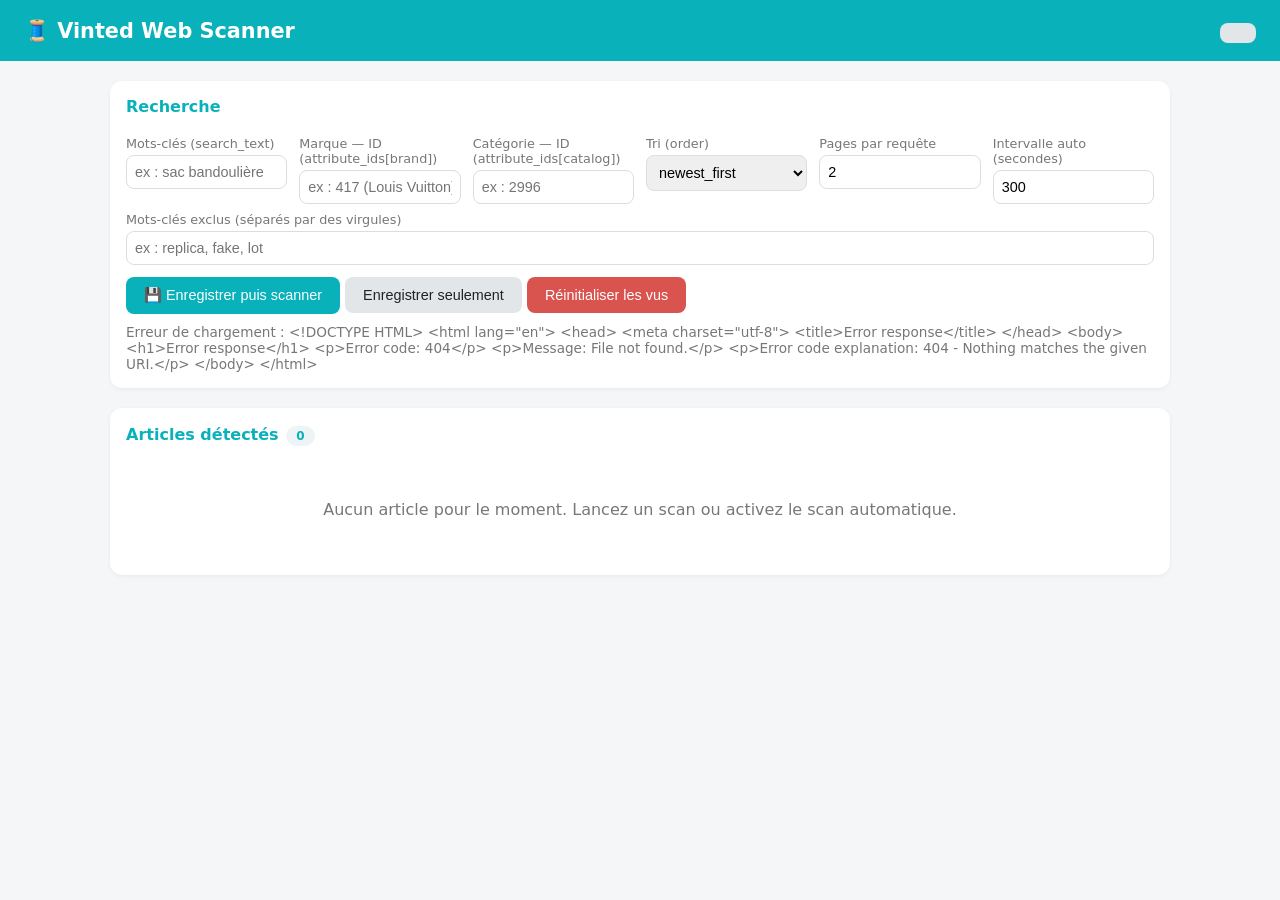
==== app/templates/index.html @ 8cfb75b5 "init premier commit" ====
<!DOCTYPE html>
<html lang="fr">
<head>
<meta charset="utf-8">
<meta name="viewport" content="width=device-width, initial-scale=1">
<title>Vinted Web Scanner</title>
<style>
  :root { --teal:#09b1ba; --bg:#f4f6f8; --card:#fff; --text:#222; --muted:#777; }
  * { box-sizing:border-box; }
  body { font-family:system-ui,sans-serif; margin:0; background:var(--bg); color:var(--text); }
  header { background:var(--teal); color:#fff; padding:18px 24px; display:flex; align-items:center; justify-content:space-between; }
  header h1 { margin:0; font-size:1.3rem; }
  .wrap { max-width:1100px; margin:0 auto; padding:20px; }
  .panel { background:var(--card); border-radius:12px; padding:16px; margin-bottom:20px; box-shadow:0 1px 4px rgba(0,0,0,.06); }
  .panel h2 { margin:0 0 12px; font-size:1rem; color:var(--teal); }
  label { display:block; font-size:.8rem; color:var(--muted); margin:8px 0 4px; }
  input, select { width:100%; padding:8px; border:1px solid #ddd; border-radius:8px; font-size:.9rem; }
  .row { display:grid; grid-template-columns:repeat(auto-fit,minmax(160px,1fr)); gap:12px; }
  button { background:var(--teal); color:#fff; border:0; border-radius:8px; padding:10px 18px; font-size:.9rem; cursor:pointer; margin-top:12px; }
  button.secondary { background:#e2e6e9; color:var(--text); }
  button.danger { background:#d9534f; }
  .status { font-size:.85rem; color:var(--muted); margin-top:10px; }
  .grid { display:grid; grid-template-columns:repeat(auto-fill,minmax(200px,1fr)); gap:16px; }
  .item { background:var(--card); border-radius:12px; overflow:hidden; box-shadow:0 1px 4px rgba(0,0,0,.08); text-decoration:none; color:inherit; display:block; transition:transform .1s; }
  .item:hover { transform:translateY(-2px); }
  .item img { width:100%; aspect-ratio:1; object-fit:cover; background:#eee; display:block; }
  .item .body { padding:10px 12px 14px; }
  .item .title { font-size:.85rem; line-height:1.25; height:2.5em; overflow:hidden; margin:0 0 6px; }
  .item .price { font-weight:700; color:var(--teal); font-size:.95rem; }
  .item .meta { font-size:.75rem; color:var(--muted); margin-top:4px; }
  .badge { display:inline-block; background:#ffe08a; color:#7a5200; font-size:.7rem; font-weight:700; padding:2px 8px; border-radius:99px; margin-bottom:6px; }
  .empty { text-align:center; color:var(--muted); padding:40px 0; }
  .chips span { display:inline-block; background:#eef4f5; border-radius:99px; padding:3px 10px; font-size:.75rem; margin:2px; }
</style>
</head>
<body>
<header>
  <h1>🧵 Vinted Web Scanner</h1>
  <div>
    <span id="autoStatus" style="font-size:.85rem"></span>
    <button class="secondary" style="margin:0 0 0 12px" onclick="toggleAuto()" id="autoBtn"></button>
  </div>
</header>
<div class="wrap">

  <div class="panel">
    <h2>Recherche</h2>
    <div class="row">
      <div>
        <label>Mots-clés (search_text)</label>
        <input id="searchText" placeholder="ex : sac bandoulière">
      </div>
      <div>
        <label>Marque — ID (attribute_ids[brand])</label>
        <input id="brand" placeholder="ex : 417 (Louis Vuitton)">
      </div>
      <div>
        <label>Catégorie — ID (attribute_ids[catalog])</label>
        <input id="catalog" placeholder="ex : 2996">
      </div>
      <div>
        <label>Tri (order)</label>
        <select id="order">
          <option value="newest_first">newest_first</option>
          <option value="relevance">relevance</option>
          <option value="price_low_to_high">price_low_to_high</option>
          <option value="price_high_to_low">price_high_to_low</option>
        </select>
      </div>
      <div>
        <label>Pages par requête</label>
        <input id="pages" type="number" min="1" max="10" value="2">
      </div>
      <div>
        <label>Intervalle auto (secondes)</label>
        <input id="interval" type="number" min="60" step="10" value="300">
      </div>
    </div>
    <div>
      <label>Mots-clés exclus (séparés par des virgules)</label>
      <input id="excluded" placeholder="ex : replica, fake, lot">
    </div>
    <button onclick="saveAndScan()">💾 Enregistrer puis scanner</button>
    <button class="secondary" onclick="saveConfig()">Enregistrer seulement</button>
    <button class="danger" onclick="resetState()">Réinitialiser les vus</button>
    <div class="status" id="status"></div>
  </div>

  <div class="panel">
    <h2>Articles détectés <span class="chips"><span id="itemCount">0</span></span></h2>
    <div id="results" class="grid"></div>
    <div id="emptyMsg" class="empty">Aucun article pour le moment. Lancez un scan ou activez le scan automatique.</div>
  </div>

</div>
<script>
const $ = id => document.getElementById(id);

async function api(path, opts) {
  const r = await fetch(path, opts);
  if (!r.ok) throw new Error(await r.text());
  return r.json();
}

async function loadConfig() {
  const c = await api('/api/config');
  const q = (c.queries && c.queries[0]) || {};
  $('searchText').value = q['search_text'] || '';
  $('brand').value = q['attribute_ids[brand]'] || '';
  $('catalog').value = q['attribute_ids[catalog]'] || '';
  $('order').value = q['order'] || 'newest_first';
  $('pages').value = c.pages || 2;
  $('interval').value = c.interval_seconds || 300;
  $('excluded').value = (c.excluded_keywords || []).join(', ');
  updateAuto(c.auto_running);
}

function buildConfig() {
  return {
    queries: [{
      'search_text': $('searchText').value.trim(),
      'attribute_ids[brand]': $('brand').value.trim(),
      'attribute_ids[catalog]': $('catalog').value.trim(),
      'order': $('order').value,
    }],
    pages: parseInt($('pages').value) || 2,
    interval_seconds: parseInt($('interval').value) || 300,
    excluded_keywords: $('excluded').value.split(',').map(s => s.trim()).filter(Boolean),
  };
}

async function saveConfig() {
  const c = await api('/api/config', {
    method: 'POST',
    headers: { 'Content-Type': 'application/json' },
    body: JSON.stringify(buildConfig()),
  });
  $('status').textContent = 'Configuration enregistrée ✅';
  updateAuto(c.auto_running);
}

async function saveAndScan() {
  await saveConfig();
  $('status').textContent = 'Scan en cours…';
  try {
    const r = await api('/api/scan', { method: 'POST' });
    $('status').textContent = r.ok
      ? `Scan terminé : ${r.new_items} nouveaux articles`
      : `Erreur : ${r.error}`;
  } catch (e) { $('status').textContent = 'Erreur : ' + e.message; }
  loadItems();
}

async function toggleAuto() {
  const c = await api('/api/config');
  const action = c.auto_running ? 'stop' : 'start';
  const r = await api('/api/auto/' + action, { method: 'POST' });
  updateAuto(r.auto_running);
}

function updateAuto(on) {
  $('autoStatus').textContent = on ? 'Scan auto actif' : 'Scan auto arrêté';
  $('autoBtn').textContent = on ? '⏸ Arrêter le scan auto' : '▶ Démarrer le scan auto';
}

async function resetState() {
  if (!confirm('Vider la liste des articles vus ? Le prochain scan considérera tout comme nouveau.')) return;
  await api('/api/reset', { method: 'POST' });
  loadItems();
}

function esc(s) { const d = document.createElement('div'); d.textContent = s ?? ''; return d.innerHTML; }

async function loadItems() {
  try {
    const r = await api('/api/items');
    $('itemCount').textContent = r.items.length + ' article(s)';
    $('emptyMsg').style.display = r.items.length ? 'none' : 'block';
    $('results').innerHTML = r.items.map((it, i) => `
      <a class="item" href="${esc(it.url)}" target="_blank" rel="noopener">
        ${it.image ? `<img src="${esc(it.image)}" loading="lazy" alt="">` : ''}
        <div class="body">
          ${i < 3 ? '<span class="badge">NOUVEAU</span>' : ''}
          <p class="title">${esc(it.title)}</p>
          <div class="price">${it.price != null ? it.price.toFixed(2).replace('.', ',') : '?'} €
            ${it.total_price != null ? `<span style="font-weight:400;color:#777;font-size:.75rem">(${it.total_price.toFixed(2).replace('.', ',')} € w/fee)</span>` : ''}
          </div>
          <div class="meta">${esc(it.brand)} ${it.size ? '· ' + esc(it.size) : ''} ${it.favourite_count ? '· ❤️ ' + it.favourite_count : ''}</div>
          <div class="meta">${esc(it.found_at)}</div>
        </div>
      </a>`).join('');
  } catch (e) { $('status').textContent = 'Erreur de chargement : ' + e.message; }
}

loadConfig();
loadItems();
setInterval(loadItems, 15000);
</script>
</body>
</html>
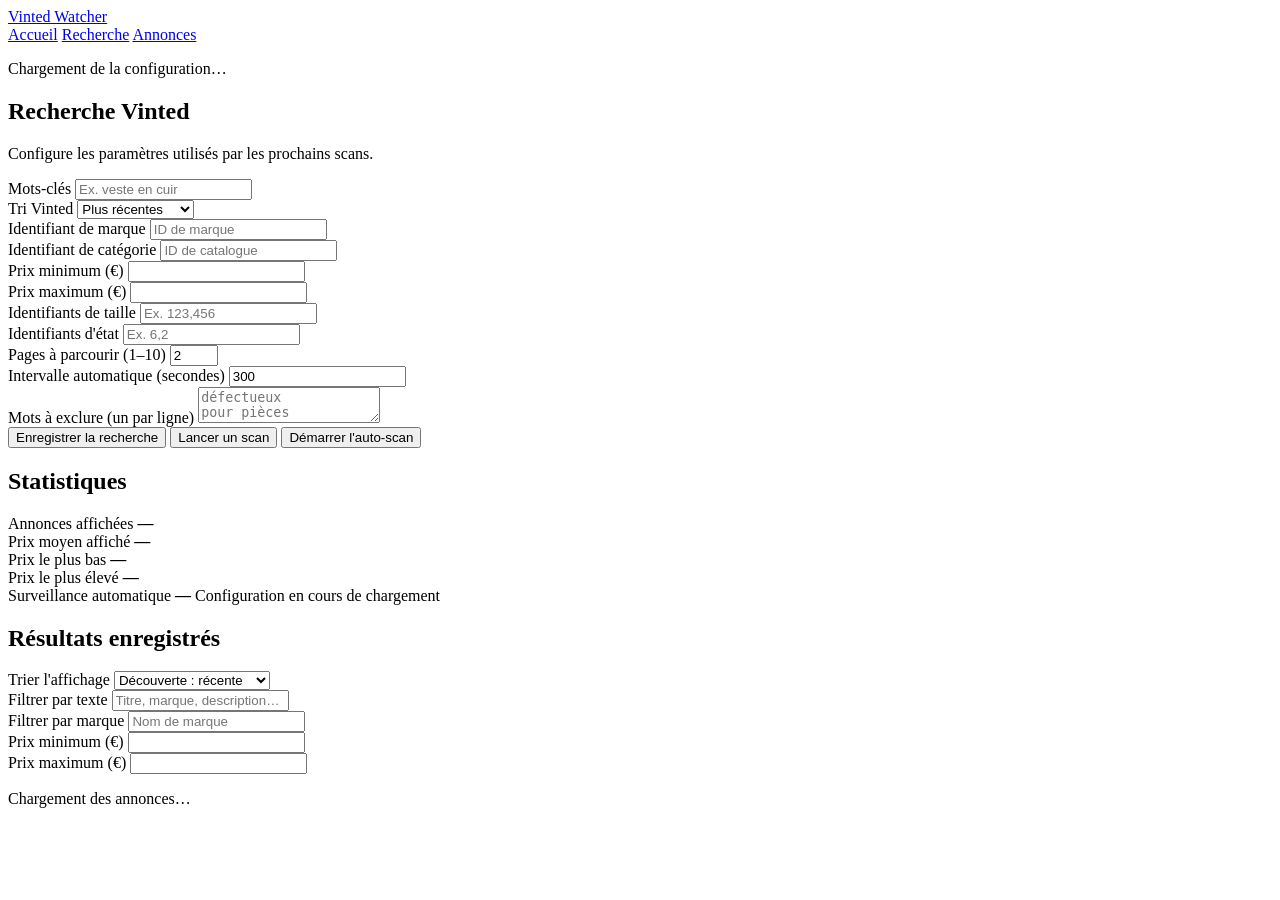
==== commit 381929c9: "Scan uniquement" ====
--- a/app/templates/index.html
+++ b/app/templates/index.html
@@ -1,200 +1,226 @@
-<!DOCTYPE html>
+<!doctype html>
 <html lang="fr">
 <head>
 <meta charset="utf-8">
-<meta name="viewport" content="width=device-width, initial-scale=1">
-<title>Vinted Web Scanner</title>
-<style>
-  :root { --teal:#09b1ba; --bg:#f4f6f8; --card:#fff; --text:#222; --muted:#777; }
-  * { box-sizing:border-box; }
-  body { font-family:system-ui,sans-serif; margin:0; background:var(--bg); color:var(--text); }
-  header { background:var(--teal); color:#fff; padding:18px 24px; display:flex; align-items:center; justify-content:space-between; }
-  header h1 { margin:0; font-size:1.3rem; }
-  .wrap { max-width:1100px; margin:0 auto; padding:20px; }
-  .panel { background:var(--card); border-radius:12px; padding:16px; margin-bottom:20px; box-shadow:0 1px 4px rgba(0,0,0,.06); }
-  .panel h2 { margin:0 0 12px; font-size:1rem; color:var(--teal); }
-  label { display:block; font-size:.8rem; color:var(--muted); margin:8px 0 4px; }
-  input, select { width:100%; padding:8px; border:1px solid #ddd; border-radius:8px; font-size:.9rem; }
-  .row { display:grid; grid-template-columns:repeat(auto-fit,minmax(160px,1fr)); gap:12px; }
-  button { background:var(--teal); color:#fff; border:0; border-radius:8px; padding:10px 18px; font-size:.9rem; cursor:pointer; margin-top:12px; }
-  button.secondary { background:#e2e6e9; color:var(--text); }
-  button.danger { background:#d9534f; }
-  .status { font-size:.85rem; color:var(--muted); margin-top:10px; }
-  .grid { display:grid; grid-template-columns:repeat(auto-fill,minmax(200px,1fr)); gap:16px; }
-  .item { background:var(--card); border-radius:12px; overflow:hidden; box-shadow:0 1px 4px rgba(0,0,0,.08); text-decoration:none; color:inherit; display:block; transition:transform .1s; }
-  .item:hover { transform:translateY(-2px); }
-  .item img { width:100%; aspect-ratio:1; object-fit:cover; background:#eee; display:block; }
-  .item .body { padding:10px 12px 14px; }
-  .item .title { font-size:.85rem; line-height:1.25; height:2.5em; overflow:hidden; margin:0 0 6px; }
-  .item .price { font-weight:700; color:var(--teal); font-size:.95rem; }
-  .item .meta { font-size:.75rem; color:var(--muted); margin-top:4px; }
-  .badge { display:inline-block; background:#ffe08a; color:#7a5200; font-size:.7rem; font-weight:700; padding:2px 8px; border-radius:99px; margin-bottom:6px; }
-  .empty { text-align:center; color:var(--muted); padding:40px 0; }
-  .chips span { display:inline-block; background:#eef4f5; border-radius:99px; padding:3px 10px; font-size:.75rem; margin:2px; }
-</style>
+<meta name="viewport" content="width=device-width,initial-scale=1">
+<title>Vinted Watcher</title>
+<link rel="stylesheet" href="/static/css/style.css">
 </head>
+
 <body>
+
 <header>
-  <h1>🧵 Vinted Web Scanner</h1>
-  <div>
-    <span id="autoStatus" style="font-size:.85rem"></span>
-    <button class="secondary" style="margin:0 0 0 12px" onclick="toggleAuto()" id="autoBtn"></button>
-  </div>
+    <a href="/">Vinted Watcher</a>
+
+    <nav aria-label="Navigation principale">
+        <a href="/">Accueil</a>
+        <a href="#search">Recherche</a>
+        <a href="#results">Annonces</a>
+    </nav>
 </header>
-<div class="wrap">
-
-  <div class="panel">
-    <h2>Recherche</h2>
-    <div class="row">
-      <div>
-        <label>Mots-clés (search_text)</label>
-        <input id="searchText" placeholder="ex : sac bandoulière">
-      </div>
-      <div>
-        <label>Marque — ID (attribute_ids[brand])</label>
-        <input id="brand" placeholder="ex : 417 (Louis Vuitton)">
-      </div>
-      <div>
-        <label>Catégorie — ID (attribute_ids[catalog])</label>
-        <input id="catalog" placeholder="ex : 2996">
-      </div>
-      <div>
-        <label>Tri (order)</label>
-        <select id="order">
-          <option value="newest_first">newest_first</option>
-          <option value="relevance">relevance</option>
-          <option value="price_low_to_high">price_low_to_high</option>
-          <option value="price_high_to_low">price_high_to_low</option>
-        </select>
-      </div>
-      <div>
-        <label>Pages par requête</label>
-        <input id="pages" type="number" min="1" max="10" value="2">
-      </div>
-      <div>
-        <label>Intervalle auto (secondes)</label>
-        <input id="interval" type="number" min="60" step="10" value="300">
-      </div>
-    </div>
-    <div>
-      <label>Mots-clés exclus (séparés par des virgules)</label>
-      <input id="excluded" placeholder="ex : replica, fake, lot">
-    </div>
-    <button onclick="saveAndScan()">💾 Enregistrer puis scanner</button>
-    <button class="secondary" onclick="saveConfig()">Enregistrer seulement</button>
-    <button class="danger" onclick="resetState()">Réinitialiser les vus</button>
-    <div class="status" id="status"></div>
-  </div>
-
-  <div class="panel">
-    <h2>Articles détectés <span class="chips"><span id="itemCount">0</span></span></h2>
-    <div id="results" class="grid"></div>
-    <div id="emptyMsg" class="empty">Aucun article pour le moment. Lancez un scan ou activez le scan automatique.</div>
-  </div>
-
-</div>
-<script>
-const $ = id => document.getElementById(id);
-
-async function api(path, opts) {
-  const r = await fetch(path, opts);
-  if (!r.ok) throw new Error(await r.text());
-  return r.json();
-}
-
-async function loadConfig() {
-  const c = await api('/api/config');
-  const q = (c.queries && c.queries[0]) || {};
-  $('searchText').value = q['search_text'] || '';
-  $('brand').value = q['attribute_ids[brand]'] || '';
-  $('catalog').value = q['attribute_ids[catalog]'] || '';
-  $('order').value = q['order'] || 'newest_first';
-  $('pages').value = c.pages || 2;
-  $('interval').value = c.interval_seconds || 300;
-  $('excluded').value = (c.excluded_keywords || []).join(', ');
-  updateAuto(c.auto_running);
-}
-
-function buildConfig() {
-  return {
-    queries: [{
-      'search_text': $('searchText').value.trim(),
-      'attribute_ids[brand]': $('brand').value.trim(),
-      'attribute_ids[catalog]': $('catalog').value.trim(),
-      'order': $('order').value,
-    }],
-    pages: parseInt($('pages').value) || 2,
-    interval_seconds: parseInt($('interval').value) || 300,
-    excluded_keywords: $('excluded').value.split(',').map(s => s.trim()).filter(Boolean),
-  };
-}
-
-async function saveConfig() {
-  const c = await api('/api/config', {
-    method: 'POST',
-    headers: { 'Content-Type': 'application/json' },
-    body: JSON.stringify(buildConfig()),
-  });
-  $('status').textContent = 'Configuration enregistrée ✅';
-  updateAuto(c.auto_running);
-}
-
-async function saveAndScan() {
-  await saveConfig();
-  $('status').textContent = 'Scan en cours…';
-  try {
-    const r = await api('/api/scan', { method: 'POST' });
-    $('status').textContent = r.ok
-      ? `Scan terminé : ${r.new_items} nouveaux articles`
-      : `Erreur : ${r.error}`;
-  } catch (e) { $('status').textContent = 'Erreur : ' + e.message; }
-  loadItems();
-}
-
-async function toggleAuto() {
-  const c = await api('/api/config');
-  const action = c.auto_running ? 'stop' : 'start';
-  const r = await api('/api/auto/' + action, { method: 'POST' });
-  updateAuto(r.auto_running);
-}
-
-function updateAuto(on) {
-  $('autoStatus').textContent = on ? 'Scan auto actif' : 'Scan auto arrêté';
-  $('autoBtn').textContent = on ? '⏸ Arrêter le scan auto' : '▶ Démarrer le scan auto';
-}
-
-async function resetState() {
-  if (!confirm('Vider la liste des articles vus ? Le prochain scan considérera tout comme nouveau.')) return;
-  await api('/api/reset', { method: 'POST' });
-  loadItems();
-}
-
-function esc(s) { const d = document.createElement('div'); d.textContent = s ?? ''; return d.innerHTML; }
-
-async function loadItems() {
-  try {
-    const r = await api('/api/items');
-    $('itemCount').textContent = r.items.length + ' article(s)';
-    $('emptyMsg').style.display = r.items.length ? 'none' : 'block';
-    $('results').innerHTML = r.items.map((it, i) => `
-      <a class="item" href="${esc(it.url)}" target="_blank" rel="noopener">
-        ${it.image ? `<img src="${esc(it.image)}" loading="lazy" alt="">` : ''}
-        <div class="body">
-          ${i < 3 ? '<span class="badge">NOUVEAU</span>' : ''}
-          <p class="title">${esc(it.title)}</p>
-          <div class="price">${it.price != null ? it.price.toFixed(2).replace('.', ',') : '?'} €
-            ${it.total_price != null ? `<span style="font-weight:400;color:#777;font-size:.75rem">(${it.total_price.toFixed(2).replace('.', ',')} € w/fee)</span>` : ''}
-          </div>
-          <div class="meta">${esc(it.brand)} ${it.size ? '· ' + esc(it.size) : ''} ${it.favourite_count ? '· ❤️ ' + it.favourite_count : ''}</div>
-          <div class="meta">${esc(it.found_at)}</div>
+
+<main>
+
+    <p id="notice" class="status" role="status">
+        Chargement de la configuration…
+    </p>
+
+    <section class="top-cards">
+
+        <!-- RECHERCHE -->
+
+        <div class="card" id="search">
+            <h2>Recherche Vinted</h2>
+
+            <p class="muted">
+                Configure les paramètres utilisés par les prochains scans.
+            </p>
+
+            <form id="search-form">
+
+                <div class="grid">
+
+                    <div class="field">
+                        <label for="search_text">Mots-clés</label>
+                        <input
+                            id="search_text"
+                            placeholder="Ex. veste en cuir"
+                            autocomplete="off"
+                        >
+                    </div>
+
+                    <div class="field">
+                        <label for="order">Tri Vinted</label>
+                        <select id="order">
+                            <option value="newest_first">Plus récentes</option>
+                            <option value="price_low_to_high">Prix croissant</option>
+                            <option value="price_high_to_low">Prix décroissant</option>
+                            <option value="relevance">Pertinence</option>
+                        </select>
+                    </div>
+
+                    <div class="field">
+                        <label for="brand_id">Identifiant de marque</label>
+                        <input id="brand_id" placeholder="ID de marque">
+                    </div>
+
+                    <div class="field">
+                        <label for="catalog_id">Identifiant de catégorie</label>
+                        <input id="catalog_id" placeholder="ID de catalogue">
+                    </div>
+
+                    <div class="field">
+                        <label for="price_from">Prix minimum (€)</label>
+                        <input id="price_from" type="number" min="0" step="0.01">
+                    </div>
+
+                    <div class="field">
+                        <label for="price_to">Prix maximum (€)</label>
+                        <input id="price_to" type="number" min="0" step="0.01">
+                    </div>
+
+                    <div class="field">
+                        <label for="size_ids">Identifiants de taille</label>
+                        <input id="size_ids" placeholder="Ex. 123,456">
+                    </div>
+
+                    <div class="field">
+                        <label for="status_ids">Identifiants d'état</label>
+                        <input id="status_ids" placeholder="Ex. 6,2">
+                    </div>
+
+                    <div class="field">
+                        <label for="pages">Pages à parcourir (1–10)</label>
+                        <input id="pages" type="number" min="1" max="10" value="2">
+                    </div>
+
+                    <div class="field">
+                        <label for="interval_seconds">Intervalle automatique (secondes)</label>
+                        <input id="interval_seconds" type="number" min="60" value="300">
+                    </div>
+
+                    <div class="field" style="grid-column:1/-1">
+                        <label for="excluded_keywords">Mots à exclure (un par ligne)</label>
+                        <textarea
+                            id="excluded_keywords"
+                            placeholder="défectueux&#10;pour pièces"
+                        ></textarea>
+                    </div>
+
+                </div>
+
+                <div class="actions">
+                    <button class="action-button" type="submit">
+                        Enregistrer la recherche
+                    </button>
+
+                    <button class="action-button secondary" type="button" id="scan-btn">
+                        Lancer un scan
+                    </button>
+
+                    <button class="action-button" type="button" id="auto-btn">
+                        Démarrer l'auto-scan
+                    </button>
+                </div>
+
+            </form>
         </div>
-      </a>`).join('');
-  } catch (e) { $('status').textContent = 'Erreur de chargement : ' + e.message; }
-}
-
-loadConfig();
-loadItems();
-setInterval(loadItems, 15000);
-</script>
+
+        <!-- STATISTIQUES -->
+
+        <aside class="card statistics-card">
+
+            <div class="statistics-header">
+                <h2>Statistiques</h2>
+            </div>
+
+            <div class="statistics-grid">
+
+                <div class="stat-item">
+                    <span class="stat-label">Annonces affichées</span>
+                    <strong class="stat-value" id="stat-total">—</strong>
+                </div>
+
+                <div class="stat-item">
+                    <span class="stat-label">Prix moyen affiché</span>
+                    <strong class="stat-value" id="stat-average">—</strong>
+                </div>
+
+                <div class="stat-item">
+                    <span class="stat-label">Prix le plus bas</span>
+                    <strong class="stat-value" id="stat-min">—</strong>
+                </div>
+
+                <div class="stat-item">
+                    <span class="stat-label">Prix le plus élevé</span>
+                    <strong class="stat-value" id="stat-max">—</strong>
+                </div>
+
+                <div class="stat-item new-stat">
+                    <span class="stat-label">Surveillance automatique</span>
+                    <strong class="new-count" id="stat-auto">—</strong>
+                    <span class="stat-subtitle" id="stat-pages">
+                        Configuration en cours de chargement
+                    </span>
+                </div>
+
+            </div>
+        </aside>
+
+    </section>
+
+    <!-- RÉSULTATS -->
+
+    <section class="card" id="results">
+
+        <div class="results-header">
+            <h2>Résultats enregistrés</h2>
+
+            <div class="sort-form">
+                <label for="display-sort">Trier l'affichage</label>
+
+                <select class="sort-select" id="display-sort">
+                    <option value="newest">Découverte : récente</option>
+                    <option value="oldest">Découverte : ancienne</option>
+                    <option value="price-asc">Prix croissant</option>
+                    <option value="price-desc">Prix décroissant</option>
+                    <option value="favourites">Favoris décroissants</option>
+                    <option value="title">Titre A–Z</option>
+                </select>
+            </div>
+        </div>
+
+        <div class="grid" style="margin-bottom:16px">
+
+            <div class="field">
+                <label for="filter-text">Filtrer par texte</label>
+                <input id="filter-text" placeholder="Titre, marque, description…">
+            </div>
+
+            <div class="field">
+                <label for="filter-brand">Filtrer par marque</label>
+                <input id="filter-brand" placeholder="Nom de marque">
+            </div>
+
+            <div class="field">
+                <label for="filter-min">Prix minimum (€)</label>
+                <input id="filter-min" type="number" min="0" step="0.01">
+            </div>
+
+            <div class="field">
+                <label for="filter-max">Prix maximum (€)</label>
+                <input id="filter-max" type="number" min="0" step="0.01">
+            </div>
+
+        </div>
+
+        <p id="result-count" class="muted">Chargement des annonces…</p>
+
+        <div id="listings"></div>
+
+    </section>
+
+</main>
+<script type="module" src="/static/js/app.js"></script>
 </body>
 </html>
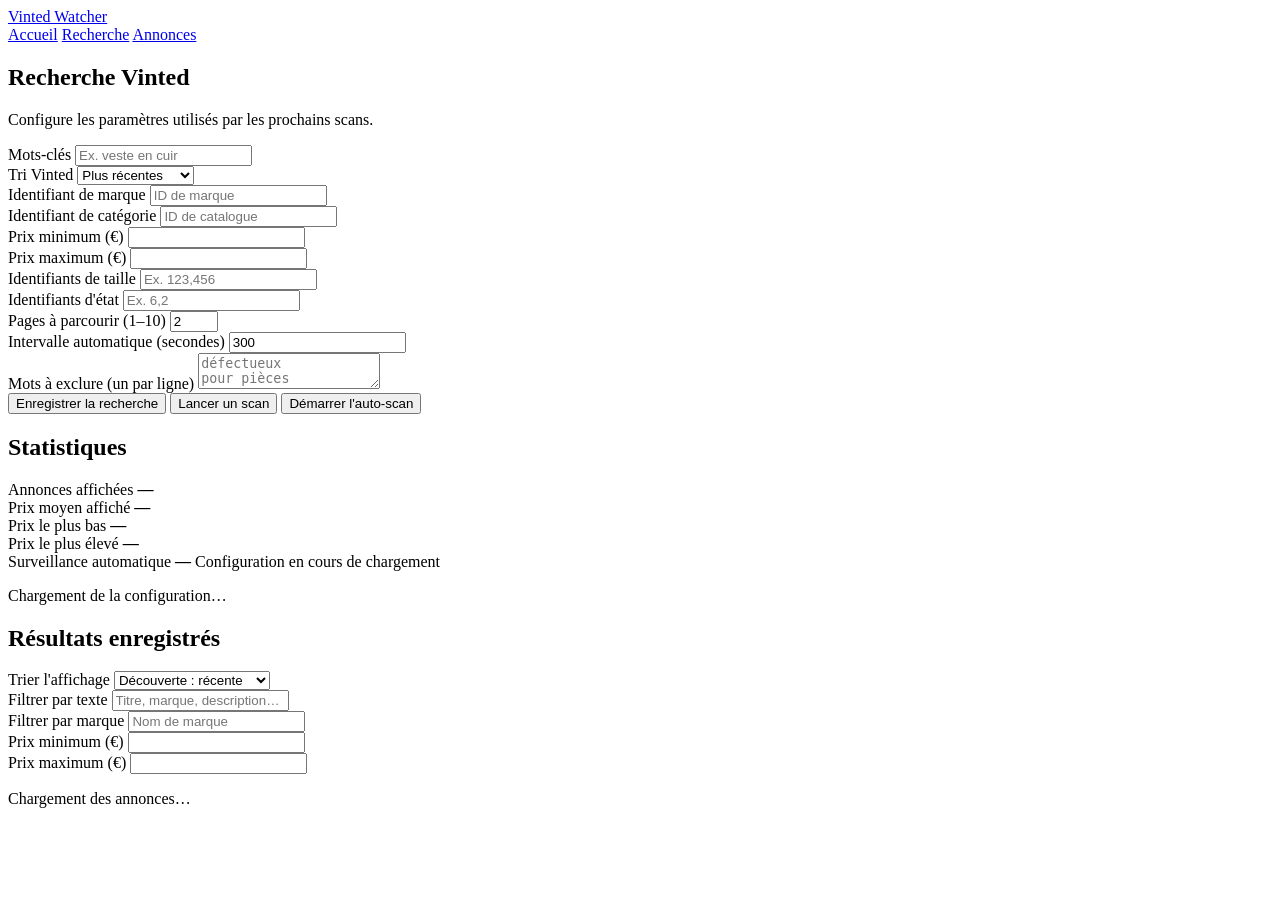
==== commit bacfb888: "Changement interface" ====
--- a/app/templates/index.html
+++ b/app/templates/index.html
@@ -21,10 +21,6 @@
 
 <main>
 
-    <p id="notice" class="status" role="status">
-        Chargement de la configuration…
-    </p>
-
     <section class="top-cards">
 
         <!-- RECHERCHE -->
@@ -165,6 +161,10 @@
                 </div>
 
             </div>
+            
+          <p id="notice" class="status" role="status">
+              Chargement de la configuration…
+          </p>
         </aside>
 
     </section>
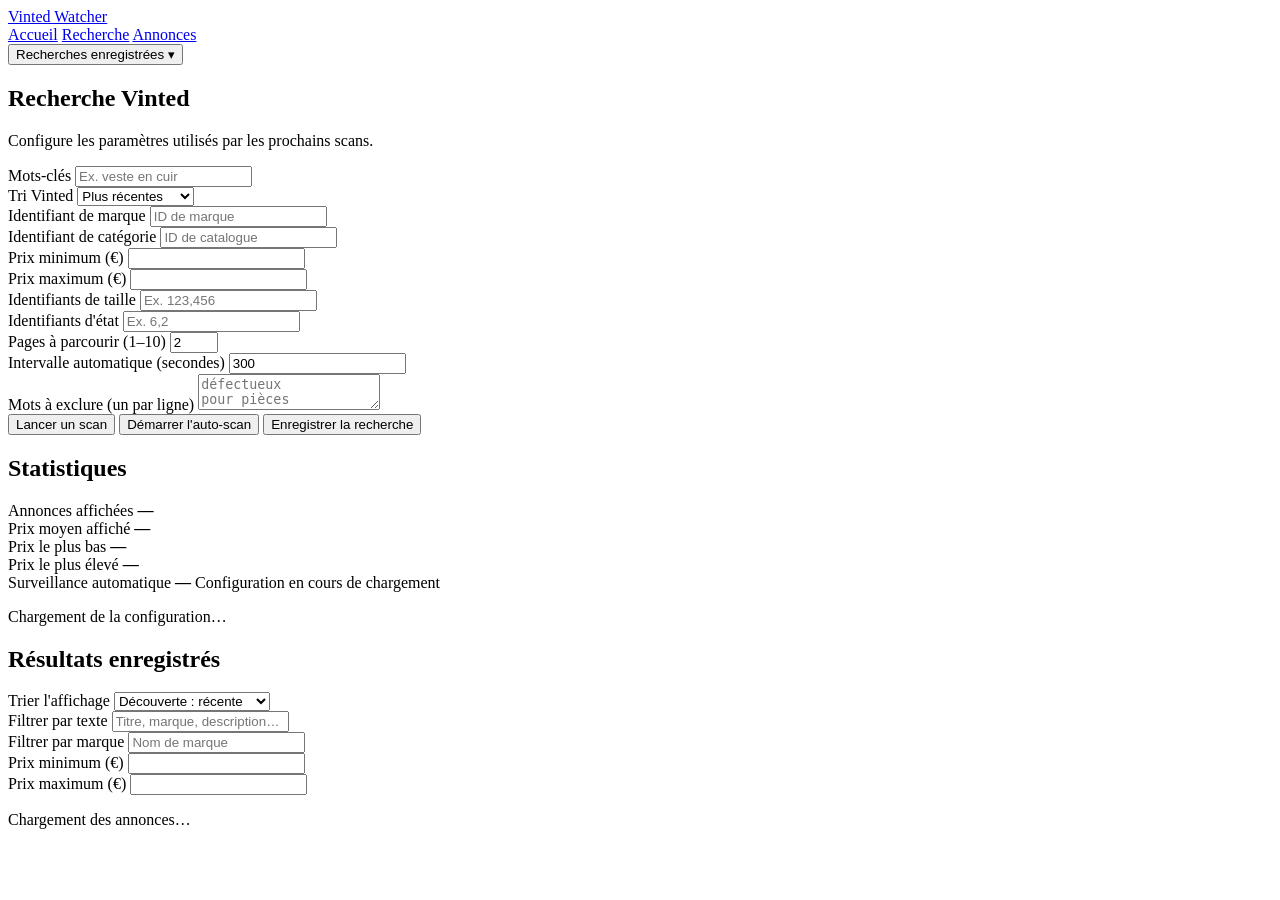
==== commit 65a08e7c: "Sauvegarder les recherches" ====
--- a/app/templates/index.html
+++ b/app/templates/index.html
@@ -9,14 +9,38 @@
 
 <body>
 
-<header>
-    <a href="/">Vinted Watcher</a>
-
-    <nav aria-label="Navigation principale">
+<header class="site-header">
+    <a href="/" class="site-logo">Vinted Watcher</a>
+
+    <nav aria-label="Navigation principale" class="main-nav">
         <a href="/">Accueil</a>
         <a href="#search">Recherche</a>
         <a href="#results">Annonces</a>
     </nav>
+
+    <div class="saved-searches">
+        <button
+            id="saved-searches-btn"
+            class="saved-searches-btn"
+            type="button"
+            aria-expanded="false"
+            aria-controls="saved-searches-menu"
+        >
+            Recherches enregistrées
+            <span aria-hidden="true">▾</span>
+        </button>
+
+        <div
+            id="saved-searches-menu"
+            class="saved-searches-menu"
+            hidden
+        >
+            <p class="saved-searches-empty">
+                Aucune recherche enregistrée.
+            </p>
+            <div id="saved-searches-list"></div>
+        </div>
+    </div>
 </header>
 
 <main>
@@ -106,9 +130,6 @@
                 </div>
 
                 <div class="actions">
-                    <button class="action-button" type="submit">
-                        Enregistrer la recherche
-                    </button>
 
                     <button class="action-button secondary" type="button" id="scan-btn">
                         Lancer un scan
@@ -116,6 +137,10 @@
 
                     <button class="action-button" type="button" id="auto-btn">
                         Démarrer l'auto-scan
+                    </button>
+
+                    <button id="save-search-btn" class="action-button" type="button">
+                        Enregistrer la recherche
                     </button>
                 </div>
 
@@ -161,7 +186,7 @@
                 </div>
 
             </div>
-            
+
           <p id="notice" class="status" role="status">
               Chargement de la configuration…
           </p>
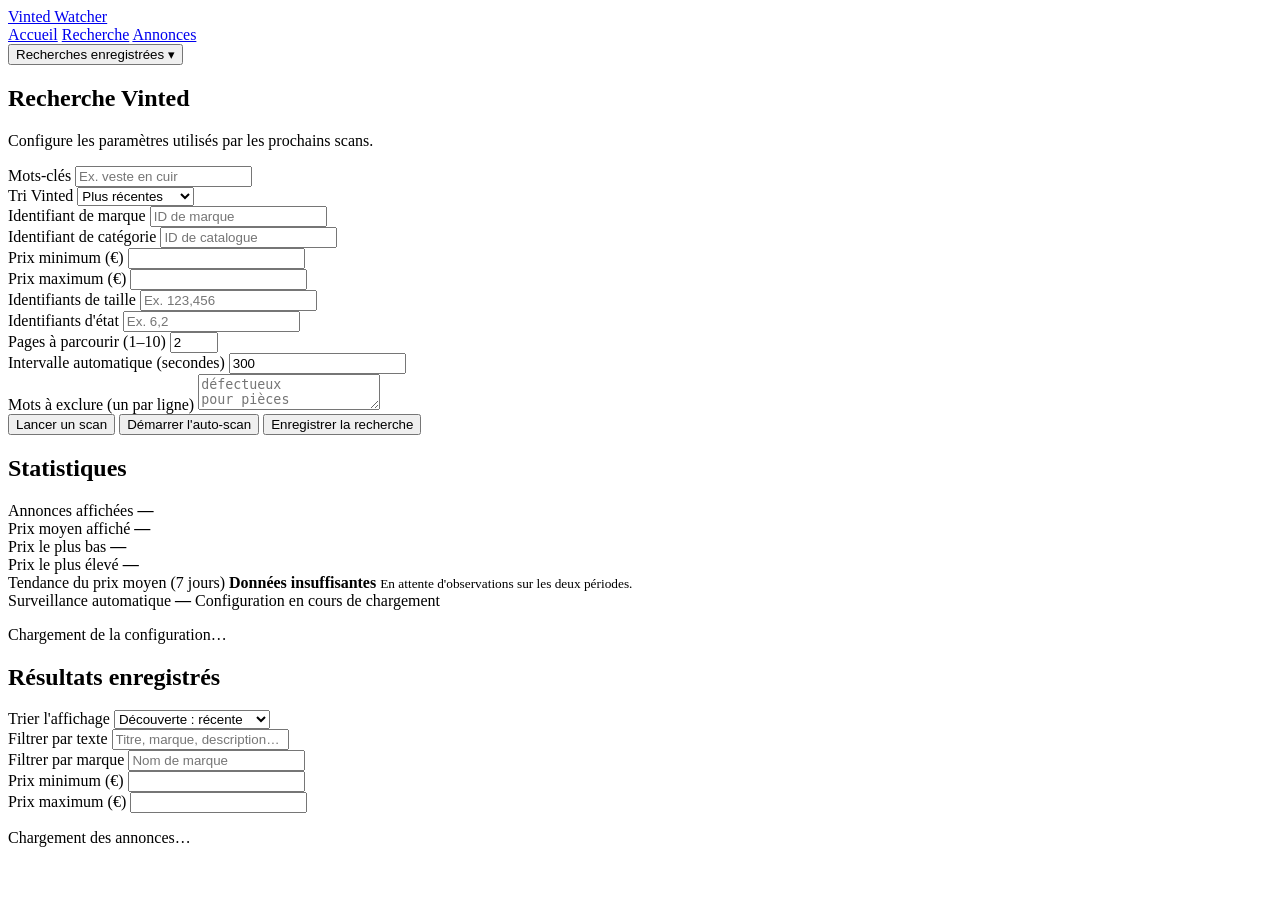
==== commit 877d3a17: "Tendances de prix" ====
--- a/app/templates/index.html
+++ b/app/templates/index.html
@@ -177,12 +177,23 @@
                     <strong class="stat-value" id="stat-max">—</strong>
                 </div>
 
-                <div class="stat-item new-stat">
-                    <span class="stat-label">Surveillance automatique</span>
-                    <strong class="new-count" id="stat-auto">—</strong>
-                    <span class="stat-subtitle" id="stat-pages">
-                        Configuration en cours de chargement
-                    </span>
+                <div class="statistics-bottom-row">
+                    <div class="stat-item">
+                        <span class="stat-label">Tendance du prix moyen (7 jours)</span>
+                        <strong id="stat-trend">Données insuffisantes</strong>
+                        <small id="stat-trend-detail">
+                            En attente d'observations sur les deux périodes.
+                        </small>
+                    </div>
+
+                    <div class="stat-item new-stat">
+                        <span class="stat-label">Surveillance automatique</span>
+                        <strong class="new-count" id="stat-auto">—</strong>
+                        <span class="stat-subtitle" id="stat-pages">
+                            Configuration en cours de chargement
+                        </span>
+                    </div>
+
                 </div>
 
             </div>
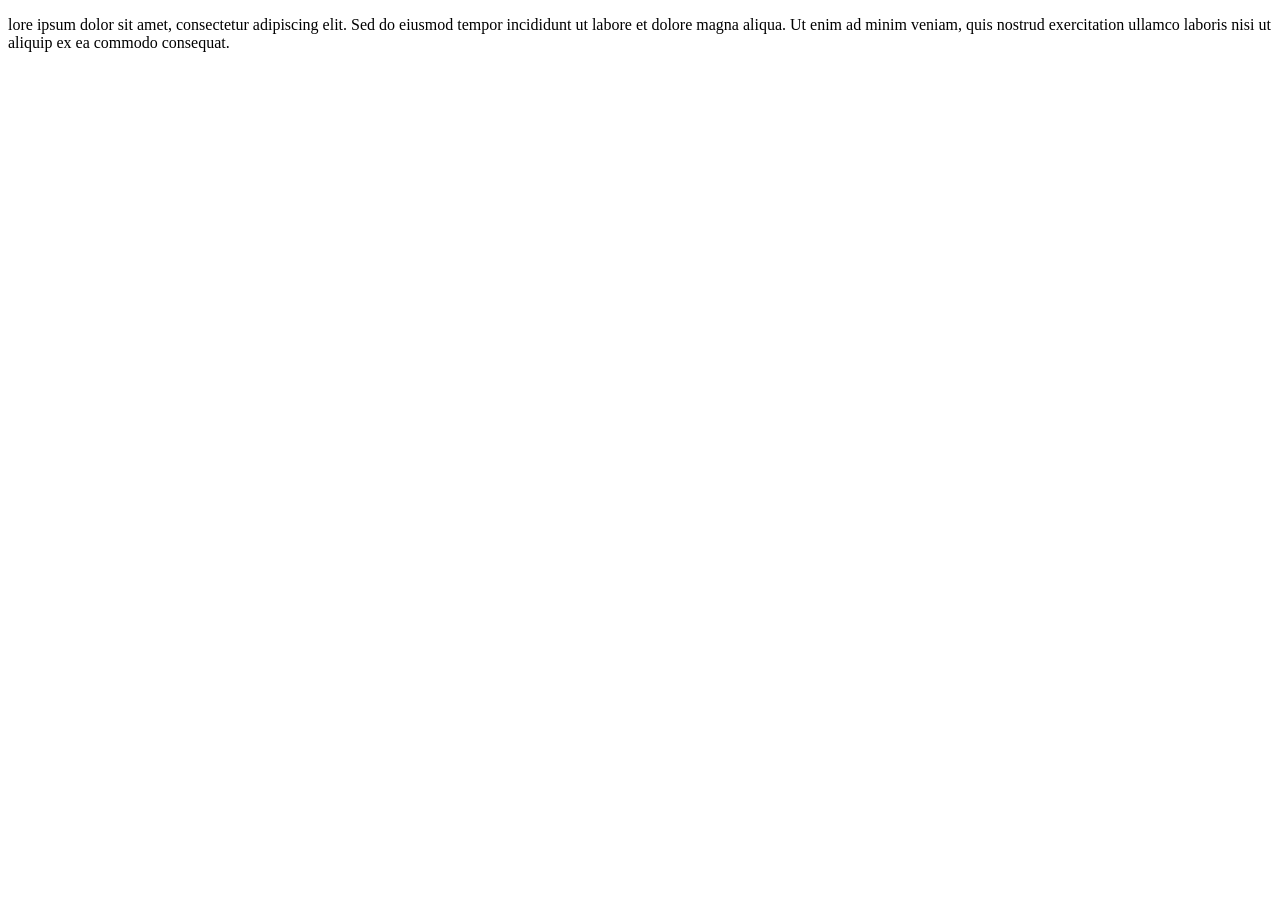
==== commit b365afd1: "n" ====
--- a/app/templates/index.html
+++ b/app/templates/index.html
@@ -1,262 +1,26 @@
 <!doctype html>
 <html lang="fr">
 <head>
-<meta charset="utf-8">
-<meta name="viewport" content="width=device-width,initial-scale=1">
-<title>Vinted Watcher</title>
-<link rel="stylesheet" href="/static/css/style.css">
+    <meta charset="utf-8">
+    <meta name="viewport" content="width=device-width,initial-scale=1">
+    <title>Vinted Watcher</title>
+    <link rel="stylesheet" href="/static/css/style.css">
+    <link rel="stylesheet" href="/static/css/components/main-nav.css">
+    <script type="module" src="/static/js/components/main-nav.js"></script>
 </head>
 
 <body>
+    <div id="site-nav-container"></div>
+    <main>
+        
+        <section>
+            <p>lore ipsum dolor sit amet, consectetur adipiscing elit. Sed do eiusmod tempor incididunt ut labore et dolore magna aliqua.
+                Ut enim ad minim veniam, quis nostrud exercitation ullamco laboris nisi ut aliquip ex ea commodo consequat. 
+            </p>
+        </section>
 
-<header class="site-header">
-    <a href="/" class="site-logo">Vinted Watcher</a>
+    </main>
+    <script type="module" src="/static/js/app.js"></script>
+</body>
 
-    <nav aria-label="Navigation principale" class="main-nav">
-        <a href="/">Accueil</a>
-        <a href="#search">Recherche</a>
-        <a href="#results">Annonces</a>
-    </nav>
-
-    <div class="saved-searches">
-        <button
-            id="saved-searches-btn"
-            class="saved-searches-btn"
-            type="button"
-            aria-expanded="false"
-            aria-controls="saved-searches-menu"
-        >
-            Recherches enregistrées
-            <span aria-hidden="true">▾</span>
-        </button>
-
-        <div
-            id="saved-searches-menu"
-            class="saved-searches-menu"
-            hidden
-        >
-            <p class="saved-searches-empty">
-                Aucune recherche enregistrée.
-            </p>
-            <div id="saved-searches-list"></div>
-        </div>
-    </div>
-</header>
-
-<main>
-
-    <section class="top-cards">
-
-        <!-- RECHERCHE -->
-
-        <div class="card" id="search">
-            <h2>Recherche Vinted</h2>
-
-            <p class="muted">
-                Configure les paramètres utilisés par les prochains scans.
-            </p>
-
-            <form id="search-form">
-
-                <div class="grid">
-
-                    <div class="field">
-                        <label for="search_text">Mots-clés</label>
-                        <input
-                            id="search_text"
-                            placeholder="Ex. veste en cuir"
-                            autocomplete="off"
-                        >
-                    </div>
-
-                    <div class="field">
-                        <label for="order">Tri Vinted</label>
-                        <select id="order">
-                            <option value="newest_first">Plus récentes</option>
-                            <option value="price_low_to_high">Prix croissant</option>
-                            <option value="price_high_to_low">Prix décroissant</option>
-                            <option value="relevance">Pertinence</option>
-                        </select>
-                    </div>
-
-                    <div class="field">
-                        <label for="brand_id">Identifiant de marque</label>
-                        <input id="brand_id" placeholder="ID de marque">
-                    </div>
-
-                    <div class="field">
-                        <label for="catalog_id">Identifiant de catégorie</label>
-                        <input id="catalog_id" placeholder="ID de catalogue">
-                    </div>
-
-                    <div class="field">
-                        <label for="price_from">Prix minimum (€)</label>
-                        <input id="price_from" type="number" min="0" step="0.01">
-                    </div>
-
-                    <div class="field">
-                        <label for="price_to">Prix maximum (€)</label>
-                        <input id="price_to" type="number" min="0" step="0.01">
-                    </div>
-
-                    <div class="field">
-                        <label for="size_ids">Identifiants de taille</label>
-                        <input id="size_ids" placeholder="Ex. 123,456">
-                    </div>
-
-                    <div class="field">
-                        <label for="status_ids">Identifiants d'état</label>
-                        <input id="status_ids" placeholder="Ex. 6,2">
-                    </div>
-
-                    <div class="field">
-                        <label for="pages">Pages à parcourir (1–10)</label>
-                        <input id="pages" type="number" min="1" max="10" value="2">
-                    </div>
-
-                    <div class="field">
-                        <label for="interval_seconds">Intervalle automatique (secondes)</label>
-                        <input id="interval_seconds" type="number" min="60" value="300">
-                    </div>
-
-                    <div class="field" style="grid-column:1/-1">
-                        <label for="excluded_keywords">Mots à exclure (un par ligne)</label>
-                        <textarea
-                            id="excluded_keywords"
-                            placeholder="défectueux&#10;pour pièces"
-                        ></textarea>
-                    </div>
-
-                </div>
-
-                <div class="actions">
-
-                    <button class="action-button secondary" type="button" id="scan-btn">
-                        Lancer un scan
-                    </button>
-
-                    <button class="action-button" type="button" id="auto-btn">
-                        Démarrer l'auto-scan
-                    </button>
-
-                    <button id="save-search-btn" class="action-button" type="button">
-                        Enregistrer la recherche
-                    </button>
-                </div>
-
-            </form>
-        </div>
-
-        <!-- STATISTIQUES -->
-
-        <aside class="card statistics-card">
-
-            <div class="statistics-header">
-                <h2>Statistiques</h2>
-            </div>
-
-            <div class="statistics-grid">
-
-                <div class="stat-item">
-                    <span class="stat-label">Annonces affichées</span>
-                    <strong class="stat-value" id="stat-total">—</strong>
-                </div>
-
-                <div class="stat-item">
-                    <span class="stat-label">Prix moyen affiché</span>
-                    <strong class="stat-value" id="stat-average">—</strong>
-                </div>
-
-                <div class="stat-item">
-                    <span class="stat-label">Prix le plus bas</span>
-                    <strong class="stat-value" id="stat-min">—</strong>
-                </div>
-
-                <div class="stat-item">
-                    <span class="stat-label">Prix le plus élevé</span>
-                    <strong class="stat-value" id="stat-max">—</strong>
-                </div>
-
-                <div class="statistics-bottom-row">
-                    <div class="stat-item">
-                        <span class="stat-label">Tendance du prix moyen (7 jours)</span>
-                        <strong id="stat-trend">Données insuffisantes</strong>
-                        <small id="stat-trend-detail">
-                            En attente d'observations sur les deux périodes.
-                        </small>
-                    </div>
-
-                    <div class="stat-item new-stat">
-                        <span class="stat-label">Surveillance automatique</span>
-                        <strong class="new-count" id="stat-auto">—</strong>
-                        <span class="stat-subtitle" id="stat-pages">
-                            Configuration en cours de chargement
-                        </span>
-                    </div>
-
-                </div>
-
-            </div>
-
-          <p id="notice" class="status" role="status">
-              Chargement de la configuration…
-          </p>
-        </aside>
-
-    </section>
-
-    <!-- RÉSULTATS -->
-
-    <section class="card" id="results">
-
-        <div class="results-header">
-            <h2>Résultats enregistrés</h2>
-
-            <div class="sort-form">
-                <label for="display-sort">Trier l'affichage</label>
-
-                <select class="sort-select" id="display-sort">
-                    <option value="newest">Découverte : récente</option>
-                    <option value="oldest">Découverte : ancienne</option>
-                    <option value="price-asc">Prix croissant</option>
-                    <option value="price-desc">Prix décroissant</option>
-                    <option value="favourites">Favoris décroissants</option>
-                    <option value="title">Titre A–Z</option>
-                </select>
-            </div>
-        </div>
-
-        <div class="grid" style="margin-bottom:16px">
-
-            <div class="field">
-                <label for="filter-text">Filtrer par texte</label>
-                <input id="filter-text" placeholder="Titre, marque, description…">
-            </div>
-
-            <div class="field">
-                <label for="filter-brand">Filtrer par marque</label>
-                <input id="filter-brand" placeholder="Nom de marque">
-            </div>
-
-            <div class="field">
-                <label for="filter-min">Prix minimum (€)</label>
-                <input id="filter-min" type="number" min="0" step="0.01">
-            </div>
-
-            <div class="field">
-                <label for="filter-max">Prix maximum (€)</label>
-                <input id="filter-max" type="number" min="0" step="0.01">
-            </div>
-
-        </div>
-
-        <p id="result-count" class="muted">Chargement des annonces…</p>
-
-        <div id="listings"></div>
-
-    </section>
-
-</main>
-<script type="module" src="/static/js/app.js"></script>
-</body>
 </html>
